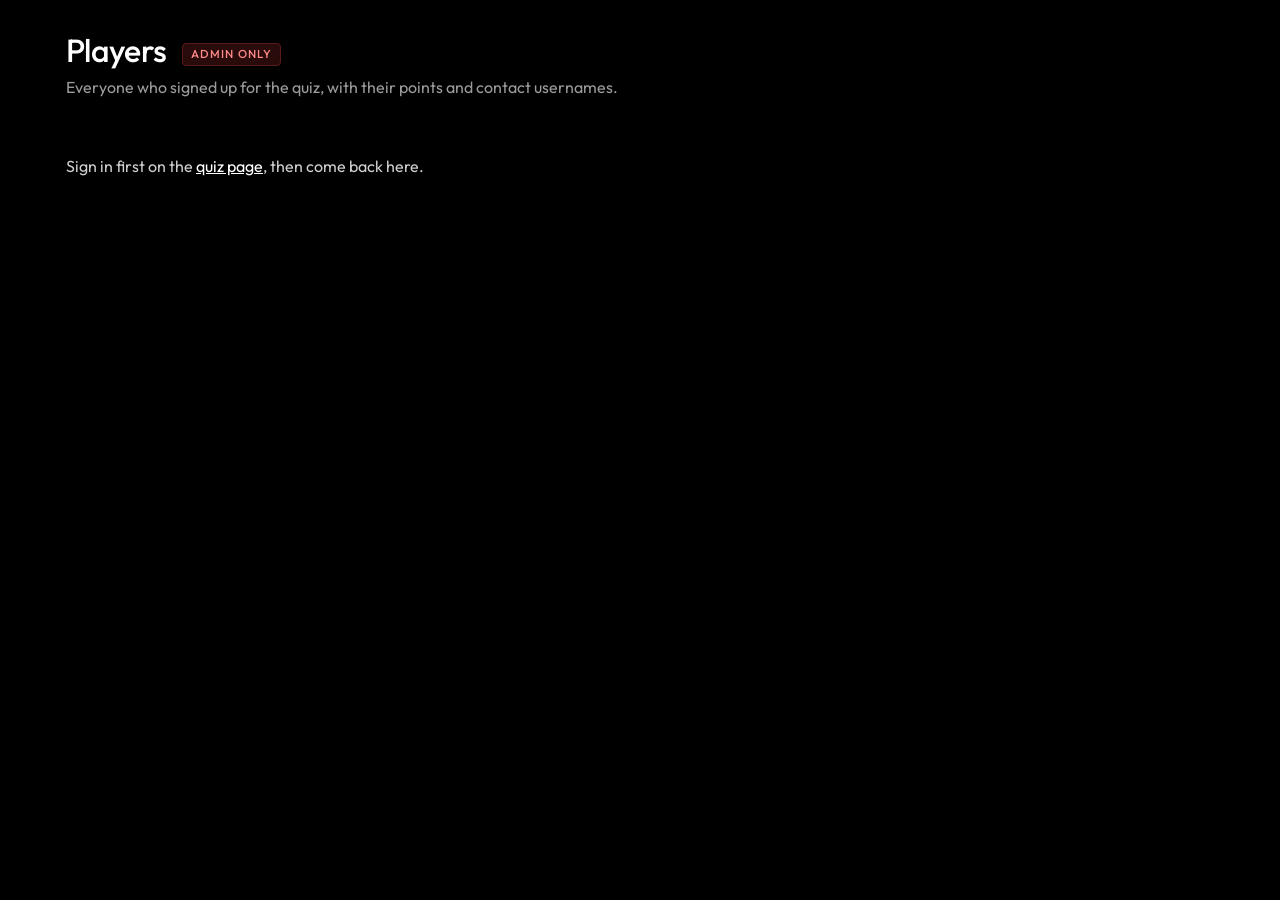
==== admin/index.html @ d7fb4830 "Admin-only Players page Co-Authored-By: Claude Opus 5.5 <noreply@anthropic.com> Claude-Session: http" ====
<!DOCTYPE html>
<html lang="en">
<head>
<meta charset="utf-8">
<meta name="viewport" content="width=device-width, initial-scale=1">
<meta name="robots" content="noindex, nofollow">
<title>Admin · Players</title>
<link rel="icon" href="data:image/svg+xml,%3Csvg%20xmlns='http://www.w3.org/2000/svg'%20viewBox='0%200%20789.37%20789.37'%3E%3Crect%20width='789.37'%20height='789.37'%20rx='170'%20fill='%2312142b'/%3E%3Cg%20transform='translate(130.7%20130.7)%20scale(.67)'%20fill='%23fff'%3E%3Cpath%20d='m394.69,0C176.71,0,0,176.71,0,394.69s176.71,394.69,394.69,394.69,394.69-176.71,394.69-394.69S612.67,0,394.69,0Zm0,716.6c-177.5,0-321.91-144.41-321.91-321.91S217.18,72.78,394.69,72.78s321.91,144.41,321.91,321.91-144.41,321.91-321.91,321.91Z'/%3E%3Crect%20x='357.64'%20y='357.64'%20width='74.09'%20height='74.09'/%3E%3Crect%20x='357.64'%20y='240.66'%20width='74.09'%20height='74.09'/%3E%3Crect%20x='357.64'%20y='123.69'%20width='74.09'%20height='74.09'/%3E%3C/g%3E%3C/svg%3E">
<link href="https://fonts.googleapis.com/css2?family=Outfit:wght@300;400;500&display=swap" rel="stylesheet">
<link rel="stylesheet" href="/assets/site.css">
<script src="/assets/supabase.js"></script>
<style>
body{background:#000;color:#fff}
.ad{max-width:1180px;margin:0 auto;padding:30px 16px 60px}
.ad h1{font-size:2rem;font-weight:500;margin:0}.sub{color:var(--mute);margin:4px 0 22px}
.tag{display:inline-block;margin-left:10px;font-size:.72rem;letter-spacing:.1em;padding:3px 8px;border-radius:4px;background:#2a0b0b;color:#ff8a8a;border:1px solid #5a1a1a;vertical-align:middle}
.cards{display:grid;grid-template-columns:repeat(4,1fr);gap:12px;margin-bottom:20px}
.cards div{background:var(--card);border:1px solid var(--line);border-radius:14px;padding:14px 16px}.cards span{display:block;color:var(--mute);font-size:.85rem}.cards b{font-size:1.7rem;font-weight:300;font-variant-numeric:tabular-nums}
.bar{display:flex;gap:10px;flex-wrap:wrap;align-items:center;margin-bottom:12px}
#q{flex:1;min-width:220px;background:#0b0b0b;border:1px solid var(--line2);border-radius:8px;color:#fff;font:inherit;padding:10px 12px}
.bar label{display:flex;gap:8px;align-items:center;color:#cfcfcf;font-size:.9rem;cursor:pointer}
.b{font:inherit;color:#fff;background:var(--acc);border:1px solid var(--acc);border-radius:4px;padding:10px 16px;cursor:pointer}.b.alt{background:transparent;border-color:var(--line2)}.b.alt:hover{border-color:#fff}
.tw{border:1px solid var(--line);border-radius:14px;overflow:auto;background:#0b0b0b}
table{width:100%;border-collapse:collapse;font-size:.93rem;min-width:900px}
th{text-align:left;color:var(--mute);font-weight:400;font-size:.82rem;padding:12px 14px;border-bottom:1px solid var(--line);white-space:nowrap}
td{padding:12px 14px;border-bottom:1px solid #1c1c1c;white-space:nowrap}tr:last-child td{border-bottom:0}
td.n,th.n{text-align:right;font-variant-numeric:tabular-nums}td.tot{font-weight:500}
td a{color:#fff;text-decoration:none;border-bottom:1px dotted #555}.no{color:#555}
.cp{font:inherit;font-size:.75rem;color:var(--mute);margin-left:6px;cursor:pointer;background:none;border:0;padding:0}.cp:hover{color:#fff}
.who{display:flex;align-items:center;gap:10px}.av{width:26px;height:26px;border-radius:50%;background:var(--acc);display:grid;place-items:center;font-size:.8rem;flex:none}
.rk{color:#6f6fff}.msg{color:#cfcfcf;padding:30px 0}.msg a{color:#fff}
#toast{position:fixed;bottom:20px;left:50%;transform:translateX(-50%);background:#fff;color:#000;padding:8px 16px;border-radius:6px;opacity:0;transition:opacity .2s;pointer-events:none}#toast.on{opacity:1}
@media (max-width:700px){.cards{grid-template-columns:1fr 1fr}}
</style>
</head>
<body>
<div class="ad">
  <h1>Players <span class="tag">ADMIN ONLY</span></h1>
  <p class="sub">Everyone who signed up for the quiz, with their points and contact usernames.</p>
  <div id="msg" class="msg">Loading…</div>
  <div id="app" hidden>
    <div class="cards"><div><span>Players</span><b id="cP">0</b></div><div><span>Played at least 1 topic</span><b id="cA">0</b></div><div><span>Added Telegram</span><b id="cT">0</b></div><div><span>Total points given</span><b id="cS">0</b></div></div>
    <div class="bar"><input id="q" type="search" placeholder="Search name, X, Telegram or Discord…" aria-label="Search players"><label><input type="checkbox" id="onlyPts" checked> Only players with points</label><button class="b alt" id="copyTg">Copy Telegram list</button><button class="b" id="csv">Download CSV</button></div>
    <div class="tw"><table><thead><tr><th>#</th><th>Name</th><th class="n">Quiz</th><th class="n">Community</th><th class="n">Total</th><th class="n">Topics</th><th>X</th><th>Telegram</th><th>Discord</th><th>Joined</th></tr></thead><tbody id="rows"></tbody></table></div>
  </div>
</div>
<div id="toast"></div>
<script>
var SB_URL="https://pesyetsbbjmprpwpdvze.supabase.co",SB_KEY="sb_publishable_aMZJN7rKW2or4of-FdoV_g_hu8Zi3hK";
var sb=window.supabase.createClient(SB_URL,SB_KEY),ALL=[];
function $(i){return document.getElementById(i)}
function fmt(n){return Number(n||0).toLocaleString("en-US")}
function toast(t){var e=$("toast");e.textContent=t;e.classList.add("on");setTimeout(function(){e.classList.remove("on")},1400)}
function cell(tr,txt,cls){var td=document.createElement("td");if(cls)td.className=cls;if(txt instanceof Node)td.appendChild(txt);else td.textContent=txt;tr.appendChild(td);return td}
function handle(v,url){if(!v){var s=document.createElement("span");s.className="no";s.textContent="—";return s}
  if(!url){return document.createTextNode(v)}var a=document.createElement("a");a.href=url+encodeURIComponent(v);a.target="_blank";a.rel="noopener";a.textContent="@"+v;return a}
function render(){
  var q=$("q").value.trim().toLowerCase(),only=$("onlyPts").checked,tb=$("rows");tb.textContent="";var rank=0;
  ALL.forEach(function(r){
    if(only&&!r.total)return;
    var hay=[r.name,r.x,r.telegram,r.discord].join(" ").toLowerCase();if(q&&hay.indexOf(q)<0)return;
    rank++;var tr=document.createElement("tr");
    cell(tr,String(rank),"rk");
    var w=document.createElement("div");w.className="who";var av=document.createElement("span");av.className="av";av.textContent=(r.name||"?").charAt(0).toUpperCase();var nm=document.createElement("span");nm.textContent=r.name;w.append(av,nm);cell(tr,w);
    cell(tr,fmt(r.quiz),"n");cell(tr,fmt(r.community),"n");cell(tr,fmt(r.total),"n tot");cell(tr,String(r.topics||0),"n");
    cell(tr,handle(r.x,"https://x.com/"));
    var tg=cell(tr,handle(r.telegram,"https://t.me/"));
    if(r.telegram){var b=document.createElement("button");b.className="cp";b.textContent="copy";b.onclick=function(){navigator.clipboard.writeText("@"+r.telegram).then(function(){toast("Copied @"+r.telegram)})};tg.appendChild(b)}
    cell(tr,handle(r.discord,null));
    cell(tr,new Date(r.joined).toLocaleDateString("en-US",{month:"short",day:"numeric"}));
    tb.appendChild(tr)
  });
  if(!rank){var tr=document.createElement("tr");var td=cell(tr,"No players match.");td.colSpan=10;td.className="no";tb.appendChild(tr)}
}
function visible(){var q=$("q").value.trim().toLowerCase(),only=$("onlyPts").checked;return ALL.filter(function(r){return !(only&&!r.total)&&(!q||[r.name,r.x,r.telegram,r.discord].join(" ").toLowerCase().indexOf(q)>=0)})}
$("q").oninput=render;$("onlyPts").onchange=render;
$("copyTg").onclick=function(){var l=visible().filter(function(r){return r.telegram}).map(function(r){return "@"+r.telegram});if(!l.length){toast("No Telegram usernames");return}navigator.clipboard.writeText(l.join("\n")).then(function(){toast("Copied "+l.length+" usernames")})};
$("csv").onclick=function(){
  function esc(v){v=v==null?"":String(v);if(/^[=+\-@]/.test(v))v="'"+v;return '"'+v.replace(/"/g,'""')+'"'}
  var rows=[["Rank","Name","Quiz","Community","Total","Topics","X","Telegram","Discord","Joined"]];
  visible().forEach(function(r,i){rows.push([i+1,r.name,r.quiz,r.community,r.total,r.topics,r.x?"@"+r.x:"",r.telegram?"@"+r.telegram:"",r.discord||"",String(r.joined).slice(0,10)])});
  var blob=new Blob([rows.map(function(x){return x.map(esc).join(",")}).join("\n")],{type:"text/csv"});
  var a=document.createElement("a");a.href=URL.createObjectURL(blob);a.download="midnight-quiz-players-"+new Date().toISOString().slice(0,10)+".csv";a.click();setTimeout(function(){URL.revokeObjectURL(a.href)},1000)
};
(async function(){
  var s=await sb.auth.getSession();
  if(!s.data.session){$("msg").innerHTML='Sign in first on the <a href="/quiz/">quiz page</a>, then come back here.';return}
  var r=await sb.rpc("admin_players");
  if(r.error){$("msg").textContent=r.error.code==="42501"?"This page is only for the site admin.":"Could not load players. Refresh to try again.";return}
  ALL=r.data||[];
  $("cP").textContent=fmt(ALL.length);
  $("cA").textContent=fmt(ALL.filter(function(x){return x.topics>0}).length);
  $("cT").textContent=fmt(ALL.filter(function(x){return x.telegram}).length);
  $("cS").textContent=fmt(ALL.reduce(function(a,x){return a+x.total},0));
  $("msg").hidden=true;$("app").hidden=false;render()
})();
</script>
</body>
</html>
---- assets/site.css ----
/* Midnight Sri Lanka shared styles: used by every page so fonts, sizes and motion match */
@font-face{font-family:"Sinhala Fit";src:url(/assets/fonts/sinhala-300.woff2) format("woff2");font-weight:300;font-display:swap;size-adjust:84%;unicode-range:U+0D80-0DFF,U+200C-200D,U+25CC}
@font-face{font-family:"Sinhala Fit";src:url(/assets/fonts/sinhala-400.woff2) format("woff2");font-weight:400;font-display:swap;size-adjust:84%;unicode-range:U+0D80-0DFF,U+200C-200D,U+25CC}
@font-face{font-family:"Sinhala Fit";src:url(/assets/fonts/sinhala-500.woff2) format("woff2");font-weight:500;font-display:swap;size-adjust:84%;unicode-range:U+0D80-0DFF,U+200C-200D,U+25CC}
:root{--card:#141414;--line:#2a2a2a;--line2:#3a3a3a;--mute:#9b9b9b;--acc:#0000fe;--acchov:#2a2aff;--up:#4ade80;--down:#ff6b7a;color-scheme:dark}
*{box-sizing:border-box}
html{scroll-behavior:smooth;scroll-padding-top:80px;background:#000}
body{margin:0;background:#000;color:#fff;font-family:"Outfit","Sinhala Fit",system-ui,-apple-system,"Segoe UI",sans-serif;font-weight:400;line-height:1.7;-webkit-font-smoothing:antialiased}
h1,h2,h3,h4{font-weight:400;letter-spacing:-.02em;line-height:1.25;margin:0}
p{margin:0 0 14px}a{color:inherit}
img{max-width:100%;height:auto;display:block}
strong,b{font-weight:500}
.wrap{max-width:1180px;margin:0 auto;padding:0 24px}
.mute{color:var(--mute)}
.topbar{background:#000;border-bottom:1px solid #1d1d1d;font-size:.8rem;letter-spacing:.06em}
.topbar .wrap{display:flex;justify-content:center;gap:18px;flex-wrap:wrap;padding-top:8px;padding-bottom:8px}
.dot{display:inline-block;width:7px;height:7px;border-radius:50%;background:var(--up);margin-right:8px;vertical-align:middle}
.tblink{color:#fff;text-decoration:none}
.tblink:hover{text-decoration:underline}
.chg.up{color:var(--up)}.chg.down{color:var(--down)}
header.site{position:sticky;top:0;z-index:10;background:#111;border-bottom:1px solid #262626}
.hrow{display:grid;grid-template-columns:auto 1fr auto;align-items:center;gap:24px;height:64px}
.hrow>:last-child{justify-self:end}
.hrow .btn{padding:6px 16px;line-height:1.5;font-size:.95rem}
.brand{display:flex;align-items:center;gap:10px;color:#fff;text-decoration:none;font-weight:500;font-size:1.5rem;letter-spacing:-.03em;flex:none;justify-self:start}
.brand img{height:29px;width:auto;display:block}
.brand svg{width:30px;height:30px}
.lk{background:var(--acc);color:#fff;font-size:.8rem;font-weight:500;letter-spacing:.08em;padding:3px 9px;border-radius:3px}
.nav{display:flex;gap:18px;flex-wrap:nowrap;justify-content:center}
.nav a{color:#f2f2f2;text-decoration:none;font-size:.95rem;font-weight:400;white-space:nowrap;padding:4px 0;border-bottom:1px solid transparent}
.nav a:hover{color:#fff;border-bottom-color:#fff}
.btn{display:inline-flex;align-items:center;justify-content:center;gap:8px;border-radius:4px;padding:12px 22px;font:inherit;font-weight:400;text-decoration:none;cursor:pointer;border:1px solid transparent;white-space:nowrap}
.btn.blue{background:var(--acc);color:#fff;border-color:var(--acc)}
.btn.blue:hover{background:var(--acchov)}
.btn.white{background:#fff;color:#000;border-color:#fff}
.btn.white:hover{background:#e8e8e8}
.btn.out{background:transparent;color:#fff;border-color:var(--line2)}
.btn.out:hover{border-color:#fff}
.btn:focus-visible,.nav a:focus-visible,summary:focus-visible,.copy:focus-visible{outline:2px solid #fff;outline-offset:2px}
.mnav{display:none;position:relative}
.mnav summary{list-style:none;cursor:pointer;border:1px solid var(--line2);border-radius:4px;padding:8px 14px;font-weight:400}
.mnav summary::-webkit-details-marker{display:none}
.mnav nav{position:absolute;right:0;top:46px;background:#0f0f0f;border:1px solid var(--line);border-radius:8px;padding:10px;min-width:240px;display:grid}
.mnav nav a{padding:10px 12px;text-decoration:none;border-radius:4px}
.mnav nav a:hover{background:#1a1a1a}
header.site .wrap{max-width:1300px}
.hrow{gap:16px}
@media (max-width:1270px){.nav{display:none}.mnav{display:block}.hrow .tg{display:none}.hrow{grid-template-columns:1fr auto}}
.hero{position:relative;text-align:center;padding:110px 0 80px;overflow:hidden}
.hero .ring{position:absolute;left:50%;top:50%;width:min(600px,92vw);height:auto;transform:translate(-50%,-50%);color:#151515;pointer-events:none}
.hero>.wrap{position:relative}
.kicker{display:inline-block;color:var(--mute);font-size:.8rem;letter-spacing:.14em;text-transform:uppercase;margin-bottom:18px}
.display{font-size:clamp(2.8rem,8vw,5.6rem);font-weight:400;letter-spacing:-.035em;line-height:1.05;margin-bottom:22px}
.hero .lead{max-width:760px;margin:0 auto;font-size:1.12rem;color:#e8e8e8}
.ctas{display:flex;flex-wrap:wrap;justify-content:center;gap:12px;margin-top:34px}
.stats{border-top:1px solid #222;border-bottom:1px solid #222;background:#0a0a0a}
.stats .wrap{display:flex;flex-wrap:wrap;justify-content:center;align-items:center;gap:10px 24px;padding-top:22px;padding-bottom:22px;font-size:1.1rem;font-weight:400}
.stats em{font-style:normal;color:var(--mute);font-weight:300;margin-right:8px}
.stats i{font-style:normal;color:#444}
.label{display:block;color:var(--mute);font-size:.8rem;letter-spacing:.14em;text-transform:uppercase;margin-bottom:14px}
.h2{font-size:clamp(1.9rem,4.2vw,2.8rem);margin-bottom:18px;max-width:900px}
.small{display:block;color:var(--mute);font-size:.75rem;letter-spacing:.14em;text-transform:uppercase;margin-bottom:10px}
footer.site{border-top:1px solid #222;margin-top:96px;padding:44px 0 56px}
footer.site .wrap{display:flex;flex-wrap:wrap;justify-content:space-between;gap:24px}
footer.site .fl{display:flex;flex-wrap:wrap;gap:20px}
footer.site .fl a{color:#e6e6e6;text-decoration:none}
footer.site .fl a:hover{color:#fff}
#zk-canvas{position:fixed;inset:0;width:100%;height:100%;z-index:0;pointer-events:none;opacity:.55}
header.site,.topbar,main,footer.site{position:relative;z-index:1}
header.site{position:sticky;z-index:10}
.dot{animation:pulseDot 1.5s infinite}
@keyframes pulseDot{0%{box-shadow:0 0 0 0 rgba(74,222,128,.7)}70%{box-shadow:0 0 0 8px rgba(74,222,128,0)}100%{box-shadow:0 0 0 0 rgba(74,222,128,0)}}
.hero .ring{animation:floatRing 6s ease-in-out infinite}
@keyframes floatRing{0%,100%{transform:translate(-50%,-50%)}50%{transform:translate(-50%,calc(-50% - 14px))}}
.tilt{transition:transform .25s ease,border-color .2s,box-shadow .25s;transform-style:preserve-3d;will-change:transform}
/* cursor spotlight: glow + border light only where the pointer is */
.card,.upd,.glowbox{position:relative;isolation:isolate}
.card::before,.upd::before,.glowbox::before{content:"";position:absolute;inset:0;border-radius:inherit;pointer-events:none;z-index:-1;opacity:0;transition:opacity .35s ease;
  background:radial-gradient(480px circle at var(--mx,50%) var(--my,50%),rgba(0,0,254,.22),transparent 45%)}
.card::after,.upd::after,.glowbox::after{content:"";position:absolute;inset:-1px;border-radius:inherit;padding:1px;pointer-events:none;opacity:0;transition:opacity .35s ease;
  background:radial-gradient(260px circle at var(--mx,50%) var(--my,50%),rgba(120,120,255,.95),rgba(60,60,255,.35) 40%,transparent 70%);
  -webkit-mask:linear-gradient(#000 0 0) content-box,linear-gradient(#000 0 0);-webkit-mask-composite:xor;mask:linear-gradient(#000 0 0) content-box exclude,linear-gradient(#000 0 0)}
.spot::before,.spot::after{opacity:1}
.spot{box-shadow:0 18px 45px rgba(0,0,0,.65),0 0 30px rgba(0,0,254,.12)}

@media (prefers-reduced-motion:reduce){#zk-canvas{display:none}.dot,.hero .ring{animation:none}.tilt{transition:none}}

/* quiz preview mode */
html.noquiz a[href="/quiz/"],html.noquiz .quizband{display:none!important}
#soon{display:none;text-align:center;padding:120px 24px}
html.noquiz #soon{display:block}
html.noquiz main.quizmain>:not(#soon){display:none!important}

/* NEW tag on the quiz link */
.newtag{position:relative;display:inline-block;margin-left:7px;padding:1px 6px;border-radius:3px;background:var(--acc);color:#fff;font-size:.62rem;font-weight:500;letter-spacing:.08em;line-height:1.5;vertical-align:2px;overflow:hidden;box-shadow:0 0 12px rgba(0,0,254,.55);animation:newGlow 2.4s ease-in-out infinite}
.newtag::after{content:"";position:absolute;top:0;left:-60%;width:40%;height:100%;background:linear-gradient(90deg,transparent,rgba(255,255,255,.65),transparent);transform:skewX(-20deg);animation:newShine 3s ease-in-out infinite}
@keyframes newGlow{0%,100%{box-shadow:0 0 8px rgba(0,0,254,.4)}50%{box-shadow:0 0 16px rgba(60,60,255,.85)}}
@keyframes newShine{0%,60%{left:-60%}100%{left:130%}}
.nav a:hover .newtag{background:var(--acchov)}
@media (prefers-reduced-motion:reduce){.newtag,.newtag::after{animation:none}}

/* Join SL Telegram: blue button with the Sri Lanka flag fading in from the right (flag: flag-icons, MIT) */
.hrow .tg{position:relative;overflow:hidden;isolation:isolate;background:var(--acc);border-color:var(--acc)}
.hrow .tg::before{content:"";position:absolute;inset:0;z-index:-1;pointer-events:none;background:url(/assets/lk-flag.svg) right center/auto 160% no-repeat;opacity:.38;-webkit-mask:linear-gradient(90deg,transparent 25%,#000 85%);mask:linear-gradient(90deg,transparent 25%,#000 85%);transition:opacity .25s}
.hrow .tg:hover{background:var(--acchov)}
.hrow .tg:hover::before{opacity:.5}
.hrow .tg::after{content:"";position:absolute;z-index:-1;pointer-events:none;left:-8px;top:50%;width:44px;height:44px;transform:translateY(-50%);background:url(/assets/midnight-symbol-white.svg) center/contain no-repeat;opacity:.18}
.hrow .tg{white-space:nowrap}

/* footer in the midnight.network style */
footer.fx{background:#111;border-top:1px solid #222;margin-top:96px;padding:56px 0 36px}
footer.fx .wrap{display:block}
.fbrand img{height:29px}
.fx h4{margin:0 0 18px;font-family:ui-monospace,"SF Mono",Menlo,Consolas,monospace;font-size:.82rem;font-weight:400;letter-spacing:.06em;text-transform:uppercase;color:#d6d6d6}
.fcols{display:grid;grid-template-columns:repeat(4,minmax(0,1fr));gap:32px;margin-top:56px}
.fcols a{display:block;color:#f2f2f2;text-decoration:none;font-size:1.02rem;margin:0 0 14px}
.fcols a:hover{color:#fff;text-decoration:underline;text-underline-offset:4px}
.fcols .ar{display:inline-block;margin-left:4px;font-size:.95em}
.frow{display:grid;grid-template-columns:1fr 1fr;gap:40px;margin-top:40px;padding-top:44px;border-top:1px solid #262626}
.pills{display:flex;flex-direction:column;align-items:flex-start;gap:10px}
.pill{display:inline-flex;align-items:center;gap:10px;padding:10px 18px;border-radius:999px;background:#1f1f1f;color:#f2f2f2;text-decoration:none;font-family:ui-monospace,"SF Mono",Menlo,Consolas,monospace;font-size:.82rem;letter-spacing:.06em;text-transform:uppercase;transition:background .2s}
.pill:hover{background:#2a2a2a;color:#fff}
.pill svg{width:18px;height:18px;flex:none}
.fjoin p{color:#cfcfcf;max-width:440px;margin:0 0 20px}
.fbottom{display:flex;flex-wrap:wrap;justify-content:space-between;gap:10px;margin-top:48px;padding-top:22px;border-top:1px solid #262626;color:var(--mute);font-size:.9rem}
@media (max-width:860px){.fcols{grid-template-columns:1fr 1fr}.frow{grid-template-columns:1fr}}

.fbottom a{color:#e6e6e6;text-decoration:underline;text-underline-offset:3px}
.fbottom a:hover{color:#fff}
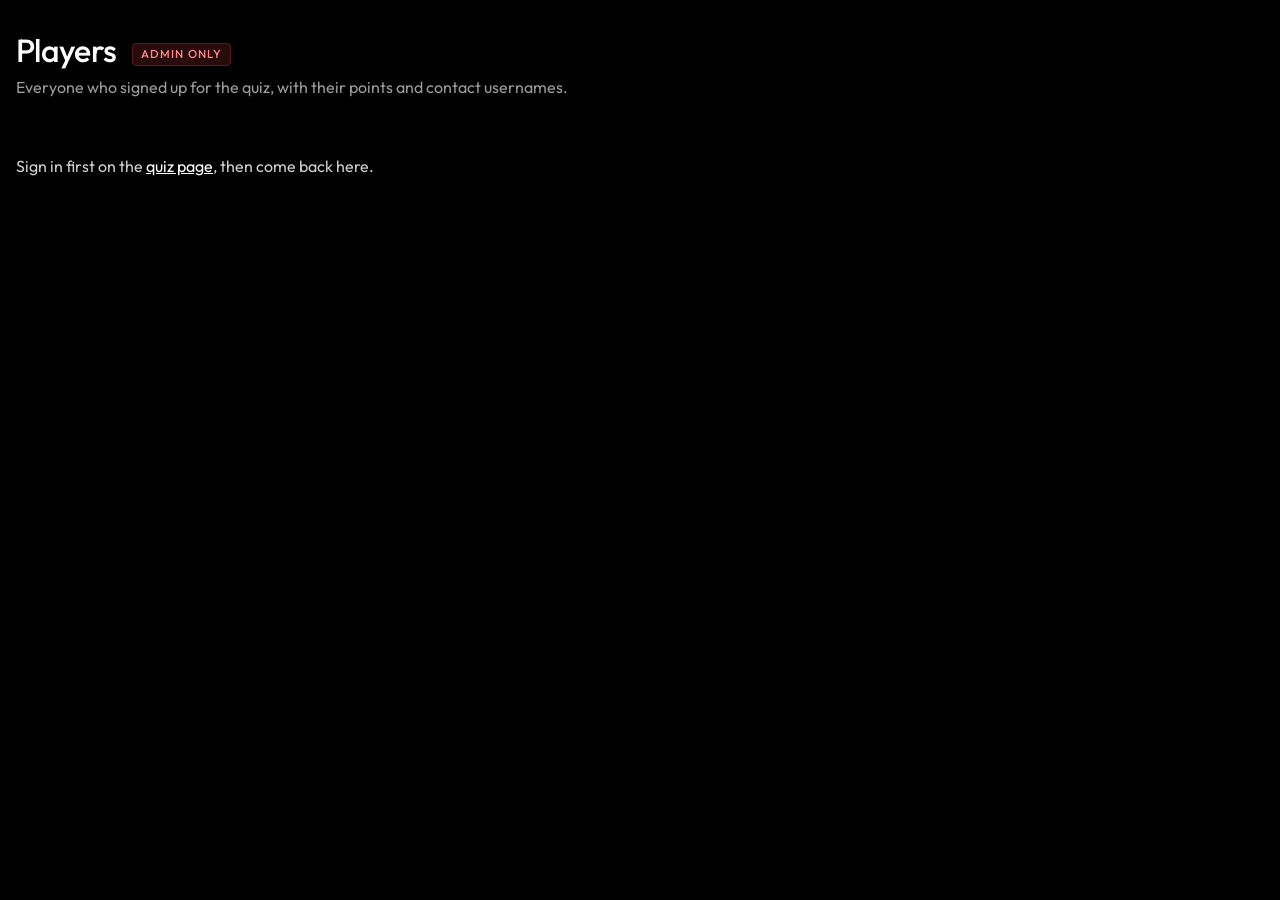
==== commit 902c5952: "Admin: remove/reset/ban/bonus players, reset all with backup, manage X tasks, open/close quiz Co-Aut" ====
--- a/admin/index.html
+++ b/admin/index.html
@@ -11,7 +11,7 @@
 <script src="/assets/supabase.js"></script>
 <style>
 body{background:#000;color:#fff}
-.ad{max-width:1180px;margin:0 auto;padding:30px 16px 60px}
+.ad{max-width:1500px;margin:0 auto;padding:30px 16px 60px}
 .ad h1{font-size:2rem;font-weight:500;margin:0}.sub{color:var(--mute);margin:4px 0 22px}
 .tag{display:inline-block;margin-left:10px;font-size:.72rem;letter-spacing:.1em;padding:3px 8px;border-radius:4px;background:#2a0b0b;color:#ff8a8a;border:1px solid #5a1a1a;vertical-align:middle}
 .cards{display:grid;grid-template-columns:repeat(4,1fr);gap:12px;margin-bottom:20px}
@@ -23,14 +23,30 @@
 .tw{border:1px solid var(--line);border-radius:14px;overflow:auto;background:#0b0b0b}
 table{width:100%;border-collapse:collapse;font-size:.93rem;min-width:900px}
 th{text-align:left;color:var(--mute);font-weight:400;font-size:.82rem;padding:12px 14px;border-bottom:1px solid var(--line);white-space:nowrap}
-td{padding:12px 14px;border-bottom:1px solid #1c1c1c;white-space:nowrap}tr:last-child td{border-bottom:0}
+td{padding:12px 12px;border-bottom:1px solid #1c1c1c;white-space:nowrap}tr:last-child td{border-bottom:0}
 td.n,th.n{text-align:right;font-variant-numeric:tabular-nums}td.tot{font-weight:500}
 td a{color:#fff;text-decoration:none;border-bottom:1px dotted #555}.no{color:#555}
 .cp{font:inherit;font-size:.75rem;color:var(--mute);margin-left:6px;cursor:pointer;background:none;border:0;padding:0}.cp:hover{color:#fff}
 .who{display:flex;align-items:center;gap:10px}.av{width:26px;height:26px;border-radius:50%;background:var(--acc);display:grid;place-items:center;font-size:.8rem;flex:none}
 .rk{color:#6f6fff}.msg{color:#cfcfcf;padding:30px 0}.msg a{color:#fff}
 #toast{position:fixed;bottom:20px;left:50%;transform:translateX(-50%);background:#fff;color:#000;padding:8px 16px;border-radius:6px;opacity:0;transition:opacity .2s;pointer-events:none}#toast.on{opacity:1}
-@media (max-width:700px){.cards{grid-template-columns:1fr 1fr}}
+.topact{display:flex;gap:10px;align-items:center;justify-content:space-between;flex-wrap:wrap;margin:6px 0 12px}
+.topact h2{font-size:1.15rem;font-weight:500;margin:0}
+.b.danger{background:transparent;border-color:#7a2a2a;color:#ff8a8a}.b.danger:hover{border-color:#ff8a8a}.b.red{background:#b42323;border-color:#b42323}.b:disabled{opacity:.5;cursor:default}
+.ra{display:flex;gap:6px}.sm{font:inherit;font-size:.8rem;color:#cfcfcf;background:transparent;border:1px solid #333;border-radius:4px;padding:5px 10px;cursor:pointer;white-space:nowrap}.sm:hover{border-color:#fff}.sm.red{color:#ff8a8a;border-color:#5a1a1a}.sm.red:hover{border-color:#ff8a8a}
+.pill{display:inline-block;font-size:.7rem;letter-spacing:.06em;padding:2px 7px;border-radius:4px;margin-left:6px;vertical-align:middle}.pill.ban{background:#2a0b0b;color:#ff8a8a;border:1px solid #5a1a1a}.pill.adm{background:#0b0b2a;color:#9b9bff;border:1px solid #1a1a5a}
+tr.isban td{opacity:.55}tr.isban td:last-child{opacity:1}
+.sec{margin-top:30px;border:1px solid var(--line);border-radius:14px;background:var(--card);padding:18px 20px}
+.sec h2{font-size:1.15rem;font-weight:500;margin:0 0 4px}.sec p.d{color:var(--mute);margin:0 0 10px;font-size:.92rem}
+.trow{display:flex;justify-content:space-between;align-items:center;gap:10px;padding:12px 0;border-top:1px solid #1c1c1c;flex-wrap:wrap}.trow small{color:var(--mute)}.trow a{color:#fff}
+.form{display:grid;grid-template-columns:2fr repeat(4,92px) auto;gap:8px;margin-top:12px}.form input,.mbox input{background:#0b0b0b;border:1px solid var(--line2);border-radius:6px;color:#fff;font:inherit;padding:9px 10px;min-width:0}
+.form label{display:flex;flex-direction:column;gap:4px;font-size:.75rem;color:var(--mute)}
+.fmsg{min-height:1.3em;margin:8px 0 0;font-size:.88rem;color:#ff8a8a}
+.mdl{position:fixed;inset:0;background:rgba(0,0,0,.7);backdrop-filter:blur(4px);display:grid;place-items:center;z-index:99;padding:16px}.mdl[hidden]{display:none}
+.mbox{width:100%;max-width:420px;background:var(--card);border:1px solid var(--line2);border-radius:12px;padding:24px}.mbox.warn{border-color:#5a1a1a;box-shadow:0 0 40px rgba(255,60,60,.15)}
+.mbox h3{margin:0 0 8px;font-weight:500;font-size:1.25rem}.mbox p{color:#cfcfcf;margin:0 0 14px}.mbox input{width:100%;margin-bottom:12px}
+.mbox .acts{display:flex;gap:10px;justify-content:flex-end;margin-top:4px}.mbox .err{color:#ff8a8a;font-size:.88rem;min-height:1.2em;margin:0 0 10px}
+@media (max-width:700px){.cards{grid-template-columns:1fr 1fr}.form{grid-template-columns:1fr 1fr}}
 </style>
 </head>
 <body>
@@ -41,10 +57,36 @@
   <div id="app" hidden>
     <div class="cards"><div><span>Players</span><b id="cP">0</b></div><div><span>Played at least 1 topic</span><b id="cA">0</b></div><div><span>Added Telegram</span><b id="cT">0</b></div><div><span>Total points given</span><b id="cS">0</b></div></div>
     <div class="bar"><input id="q" type="search" placeholder="Search name, X, Telegram or Discord…" aria-label="Search players"><label><input type="checkbox" id="onlyPts" checked> Only players with points</label><button class="b alt" id="copyTg">Copy Telegram list</button><button class="b" id="csv">Download CSV</button></div>
-    <div class="tw"><table><thead><tr><th>#</th><th>Name</th><th class="n">Quiz</th><th class="n">Community</th><th class="n">Total</th><th class="n">Topics</th><th>X</th><th>Telegram</th><th>Discord</th><th>Joined</th></tr></thead><tbody id="rows"></tbody></table></div>
+    <div class="topact"><h2>Players</h2><button class="b danger" id="resetAll">Reset ALL points</button></div>
+    <div class="tw"><table><thead><tr><th>#</th><th>Name</th><th class="n">Quiz</th><th class="n">Community</th><th class="n">Bonus</th><th class="n">Total</th><th class="n">Topics</th><th>X</th><th>Telegram</th><th>Discord</th><th>Joined</th><th>Actions</th></tr></thead><tbody id="rows"></tbody></table></div>
+    <div class="sec">
+      <h2>Community tasks (X posts)</h2>
+      <p class="d">Tweets players can reply to, retweet, like and follow for points.</p>
+      <div id="posts"></div>
+      <div class="form">
+        <label>Tweet link<input id="pUrl" placeholder="https://x.com/user/status/123…"></label>
+        <label>Reply<input id="pRe" type="number" min="0" value="15"></label>
+        <label>Retweet<input id="pRt" type="number" min="0" value="10"></label>
+        <label>Like<input id="pLi" type="number" min="0" value="5"></label>
+        <label>Follow<input id="pFo" type="number" min="0" value="20"></label>
+        <label>&nbsp;<button class="b" id="pAdd">Add task</button></label>
+      </div>
+      <p class="fmsg" id="pMsg"></p>
+    </div>
+    <div class="sec">
+      <h2>Quiz</h2>
+      <p class="d">Open or close the quiz for everyone, e.g. between seasons. Players can still see their points.</p>
+      <div class="trow"><span>Quiz status: <b id="qState" style="font-weight:500">…</b></span><button class="sm" id="qToggle">…</button></div>
+    </div>
   </div>
 </div>
 <div id="toast"></div>
+<div class="mdl" id="mdl" hidden><div class="mbox" id="mbox" role="dialog" aria-modal="true" aria-labelledby="mT">
+  <h3 id="mT"></h3><p id="mP"></p>
+  <div id="mF"></div>
+  <p class="err" id="mE"></p>
+  <div class="acts"><button class="b alt" id="mCancel">Cancel</button><button class="b" id="mOk"></button></div>
+</div></div>
 <script>
 var SB_URL="https://pesyetsbbjmprpwpdvze.supabase.co",SB_KEY="sb_publishable_aMZJN7rKW2or4of-FdoV_g_hu8Zi3hK";
 var sb=window.supabase.createClient(SB_URL,SB_KEY),ALL=[];
@@ -61,38 +103,80 @@
     var hay=[r.name,r.x,r.telegram,r.discord].join(" ").toLowerCase();if(q&&hay.indexOf(q)<0)return;
     rank++;var tr=document.createElement("tr");
     cell(tr,String(rank),"rk");
-    var w=document.createElement("div");w.className="who";var av=document.createElement("span");av.className="av";av.textContent=(r.name||"?").charAt(0).toUpperCase();var nm=document.createElement("span");nm.textContent=r.name;w.append(av,nm);cell(tr,w);
-    cell(tr,fmt(r.quiz),"n");cell(tr,fmt(r.community),"n");cell(tr,fmt(r.total),"n tot");cell(tr,String(r.topics||0),"n");
+    var w=document.createElement("div");w.className="who";var av=document.createElement("span");av.className="av";av.textContent=(r.name||"?").charAt(0).toUpperCase();var nm=document.createElement("span");nm.textContent=r.name;w.append(av,nm);if(r.banned){var bp=document.createElement("span");bp.className="pill ban";bp.textContent="BANNED";w.appendChild(bp);tr.className="isban"}if(r.is_admin){var ap=document.createElement("span");ap.className="pill adm";ap.textContent="ADMIN";w.appendChild(ap)}cell(tr,w);
+    cell(tr,fmt(r.quiz),"n");cell(tr,fmt(r.community),"n");cell(tr,r.bonus?(r.bonus>0?"+":"")+fmt(r.bonus):"\u2013","n");cell(tr,fmt(r.total),"n tot");cell(tr,String(r.topics||0),"n");
     cell(tr,handle(r.x,"https://x.com/"));
     var tg=cell(tr,handle(r.telegram,"https://t.me/"));
+    if(r.telegram&&r.telegram_verified){var tk=document.createElement("span");tk.textContent=" \u2713";tk.title="Connected (verified by Telegram)";tk.style.color="#4ade80";tg.appendChild(tk)}
     if(r.telegram){var b=document.createElement("button");b.className="cp";b.textContent="copy";b.onclick=function(){navigator.clipboard.writeText("@"+r.telegram).then(function(){toast("Copied @"+r.telegram)})};tg.appendChild(b)}
-    cell(tr,handle(r.discord,null));
+    var dc=cell(tr,handle(r.discord,null));if(r.discord&&r.discord_verified){var ok=document.createElement("span");ok.textContent=" \u2713";ok.title="Connected (verified by Discord)";ok.style.color="#4ade80";dc.appendChild(ok)}
     cell(tr,new Date(r.joined).toLocaleDateString("en-US",{month:"short",day:"numeric"}));
+    var ac=document.createElement("div");ac.className="ra";
+    if(!r.is_admin){
+      ac.append(btn("Bonus","",function(){askBonus(r)}),btn("Reset","",function(){askReset(r)}),btn(r.banned?"Unban":"Ban","",function(){askBan(r)}),btn("Remove","red",function(){askRemove(r)}));
+    }
+    cell(tr,ac);
     tb.appendChild(tr)
   });
-  if(!rank){var tr=document.createElement("tr");var td=cell(tr,"No players match.");td.colSpan=10;td.className="no";tb.appendChild(tr)}
+  if(!rank){var tr=document.createElement("tr");var td=cell(tr,"No players match.");td.colSpan=12;td.className="no";tb.appendChild(tr)}
 }
 function visible(){var q=$("q").value.trim().toLowerCase(),only=$("onlyPts").checked;return ALL.filter(function(r){return !(only&&!r.total)&&(!q||[r.name,r.x,r.telegram,r.discord].join(" ").toLowerCase().indexOf(q)>=0)})}
 $("q").oninput=render;$("onlyPts").onchange=render;
 $("copyTg").onclick=function(){var l=visible().filter(function(r){return r.telegram}).map(function(r){return "@"+r.telegram});if(!l.length){toast("No Telegram usernames");return}navigator.clipboard.writeText(l.join("\n")).then(function(){toast("Copied "+l.length+" usernames")})};
 $("csv").onclick=function(){
   function esc(v){v=v==null?"":String(v);if(/^[=+\-@]/.test(v))v="'"+v;return '"'+v.replace(/"/g,'""')+'"'}
-  var rows=[["Rank","Name","Quiz","Community","Total","Topics","X","Telegram","Discord","Joined"]];
-  visible().forEach(function(r,i){rows.push([i+1,r.name,r.quiz,r.community,r.total,r.topics,r.x?"@"+r.x:"",r.telegram?"@"+r.telegram:"",r.discord||"",String(r.joined).slice(0,10)])});
+  var rows=[["Rank","Name","Quiz","Community","Bonus","Total","Topics","X","Telegram","Discord","Joined"]];
+  visible().forEach(function(r,i){rows.push([i+1,r.name,r.quiz,r.community,r.bonus||0,r.total,r.topics,r.x?"@"+r.x:"",r.telegram?"@"+r.telegram:"",r.discord||"",String(r.joined).slice(0,10)])});
   var blob=new Blob([rows.map(function(x){return x.map(esc).join(",")}).join("\n")],{type:"text/csv"});
   var a=document.createElement("a");a.href=URL.createObjectURL(blob);a.download="midnight-quiz-players-"+new Date().toISOString().slice(0,10)+".csv";a.click();setTimeout(function(){URL.revokeObjectURL(a.href)},1000)
 };
+function btn(t,c,f){var b=document.createElement("button");b.className="sm"+(c?" "+c:"");b.textContent=t;b.onclick=f;return b}
+var M={};
+function modal(o){M=o;$("mT").textContent=o.title;$("mP").textContent=o.text;$("mE").textContent="";var f=$("mF");f.textContent="";
+  (o.fields||[]).forEach(function(x){var i=document.createElement("input");i.id=x.id;i.placeholder=x.ph||"";if(x.type)i.type=x.type;if(x.value!=null)i.value=x.value;f.appendChild(i)});
+  $("mOk").textContent=o.ok;$("mOk").className="b"+(o.danger?" red":"");$("mOk").disabled=false;$("mbox").classList.toggle("warn",!!o.danger);$("mdl").hidden=false;
+  var first=f.querySelector("input");(first||$("mOk")).focus()}
+function closeModal(){$("mdl").hidden=true;M={}}
+$("mCancel").onclick=closeModal;$("mdl").onclick=function(e){if(e.target===this)closeModal()};
+document.addEventListener("keydown",function(e){if(e.key==="Escape"&&!$("mdl").hidden)closeModal()});
+$("mOk").onclick=async function(){if(!M.run)return;this.disabled=true;$("mE").textContent="";
+  try{var err=await M.run();if(err){$("mE").textContent=err;this.disabled=false;return}closeModal();if(M.done)toast(M.done);await reload()}catch(e){$("mE").textContent="Something went wrong. Try again.";this.disabled=false}};
+async function call(fn,args){var r=await sb.rpc(fn,args||{});return r.error?(r.error.code==="42501"?"Not allowed.":(r.error.message||"Failed.")):null}
+function askReset(r){modal({title:"Reset "+r.name+"\u2019s points?",text:"Their quiz, community and bonus points go to 0 and they can play every topic again. Their account and usernames stay.",ok:"Reset points",danger:true,done:"Points reset",run:function(){return call("admin_reset_user",{p_user:r.id})}})}
+function askRemove(r){modal({title:"Remove "+r.name+"?",text:"This deletes their account, points and connected usernames. They can sign up again as a new player.",ok:"Remove player",danger:true,done:"Player removed",run:function(){return call("admin_remove_user",{p_user:r.id})}})}
+function askBan(r){if(r.banned)modal({title:"Unban "+r.name+"?",text:"They can sign in and play again.",ok:"Unban",done:"Player unbanned",run:function(){return call("admin_ban_user",{p_user:r.id,p_ban:false})}});
+  else modal({title:"Ban "+r.name+"?",text:"They are signed out, can\u2019t sign in again with this account, and are hidden from the leaderboard. Their points are kept in case you unban them.",ok:"Ban player",danger:true,done:"Player banned",run:function(){return call("admin_ban_user",{p_user:r.id,p_ban:true})}})}
+function askBonus(r){modal({title:"Bonus points for "+r.name,text:"Use a positive number to add points, or a negative number (like -50) to take points away. It shows in their community points.",fields:[{id:"bP",ph:"Points, e.g. 100 or -50",type:"number"},{id:"bN",ph:"Note (optional), e.g. Event winner"}],ok:"Save bonus",done:"Bonus saved",
+  run:function(){var n=parseInt($("bP").value,10);if(!n)return Promise.resolve("Enter a number that isn\u2019t 0.");return call("admin_bonus",{p_user:r.id,p_points:n,p_note:$("bN").value})}})}
+$("resetAll").onclick=function(){modal({title:"Reset ALL points?",text:"Every player\u2019s quiz, community and bonus points go back to 0, and all topics can be played again. A backup of the current leaderboard is saved first. Accounts and usernames stay.",fields:[{id:"rC",ph:"Type RESET to confirm"}],ok:"Reset all",danger:true,done:"All points reset (backup saved)",
+  run:function(){if($("rC").value.trim()!=="RESET")return Promise.resolve("Type RESET in capitals to confirm.");return call("admin_reset_all",{p_confirm:"RESET"})}})};
+async function loadPosts(){var r=await sb.rpc("admin_posts");var box=$("posts");box.textContent="";if(r.error)return;
+  if(!r.data.length){var e=document.createElement("p");e.className="d";e.style.color="var(--mute)";e.textContent="No tasks yet.";box.appendChild(e)}
+  r.data.forEach(function(p){var row=document.createElement("div");row.className="trow";var l=document.createElement("span");
+    var a=document.createElement("a");a.href="https://x.com/"+encodeURIComponent(p.handle)+"/status/"+encodeURIComponent(p.tweet_id);a.target="_blank";a.rel="noopener";a.textContent="x.com/"+p.handle+"/status/"+p.tweet_id;
+    var sm=document.createElement("small");sm.textContent="Reply "+p.pts_reply+" \u00b7 Retweet "+p.pts_retweet+" \u00b7 Like "+p.pts_like+" \u00b7 Follow "+p.pts_follow+" \u00b7 "+p.players+" player"+(p.players===1?"":"s")+" claimed"+(p.active?"":" \u00b7 HIDDEN");
+    l.append(a,document.createElement("br"),sm);var ac=document.createElement("div");ac.className="ra";
+    ac.append(btn(p.active?"Hide":"Show","",async function(){var e=await call("admin_post_active",{p_id:p.id,p_active:!p.active});if(e)toast(e);else{toast(p.active?"Task hidden":"Task shown");loadPosts()}}),
+      btn("Delete","red",function(){modal({title:"Delete this task?",text:"The task is removed and the points players earned from it are taken away. To keep their points, use Hide instead.",ok:"Delete task",danger:true,done:"Task deleted",run:function(){return call("admin_delete_post",{p_id:p.id})}})}));
+    row.append(l,ac);box.appendChild(row)})}
+$("pAdd").onclick=async function(){var u=$("pUrl").value.trim();$("pMsg").textContent="";
+  if(!/^https?:\/\/(www\.)?(x|twitter)\.com\/[A-Za-z0-9_]{1,15}\/status\/[0-9]{5,25}/.test(u)){$("pMsg").textContent="Paste a full tweet link, like https://x.com/name/status/123\u2026";return}
+  var v=function(id){var n=parseInt($(id).value,10);return isNaN(n)?0:n};this.disabled=true;
+  var e=await call("admin_add_post",{p_url:u,p_reply:v("pRe"),p_retweet:v("pRt"),p_like:v("pLi"),p_follow:v("pFo")});this.disabled=false;
+  if(e){$("pMsg").textContent="Could not add: check the link and points (0\u20131000).";return}$("pUrl").value="";toast("Task added");loadPosts()};
+var QOPEN=true;
+async function loadQuiz(){var r=await sb.from("app_settings").select("value").eq("key","quiz_open").maybeSingle();QOPEN=!(r.data&&r.data.value===false);
+  $("qState").textContent=QOPEN?"Open":"Closed";$("qState").style.color=QOPEN?"#4ade80":"#ff8a8a";$("qToggle").textContent=QOPEN?"Close quiz":"Open quiz"}
+$("qToggle").onclick=function(){var open=!QOPEN;modal({title:open?"Open the quiz?":"Close the quiz?",text:open?"Everyone can play again.":"Nobody can start or continue a topic until you open it again. Points and the leaderboard stay.",ok:open?"Open quiz":"Close quiz",danger:!open,done:open?"Quiz opened":"Quiz closed",run:async function(){var e=await call("admin_set_quiz_open",{p_open:open});if(!e)await loadQuiz();return e}})};
+async function reload(){var r=await sb.rpc("admin_players");if(!r.error){ALL=r.data||[];stats();render()}}
+function stats(){$("cP").textContent=fmt(ALL.length);$("cA").textContent=fmt(ALL.filter(function(x){return x.topics>0}).length);$("cT").textContent=fmt(ALL.filter(function(x){return x.telegram}).length);$("cS").textContent=fmt(ALL.reduce(function(a,x){return a+x.total},0))}
 (async function(){
   var s=await sb.auth.getSession();
   if(!s.data.session){$("msg").innerHTML='Sign in first on the <a href="/quiz/">quiz page</a>, then come back here.';return}
   var r=await sb.rpc("admin_players");
   if(r.error){$("msg").textContent=r.error.code==="42501"?"This page is only for the site admin.":"Could not load players. Refresh to try again.";return}
-  ALL=r.data||[];
-  $("cP").textContent=fmt(ALL.length);
-  $("cA").textContent=fmt(ALL.filter(function(x){return x.topics>0}).length);
-  $("cT").textContent=fmt(ALL.filter(function(x){return x.telegram}).length);
-  $("cS").textContent=fmt(ALL.reduce(function(a,x){return a+x.total},0));
-  $("msg").hidden=true;$("app").hidden=false;render()
+  ALL=r.data||[];stats();
+  $("msg").hidden=true;$("app").hidden=false;render();loadPosts();loadQuiz()
 })();
 </script>
 </body>
